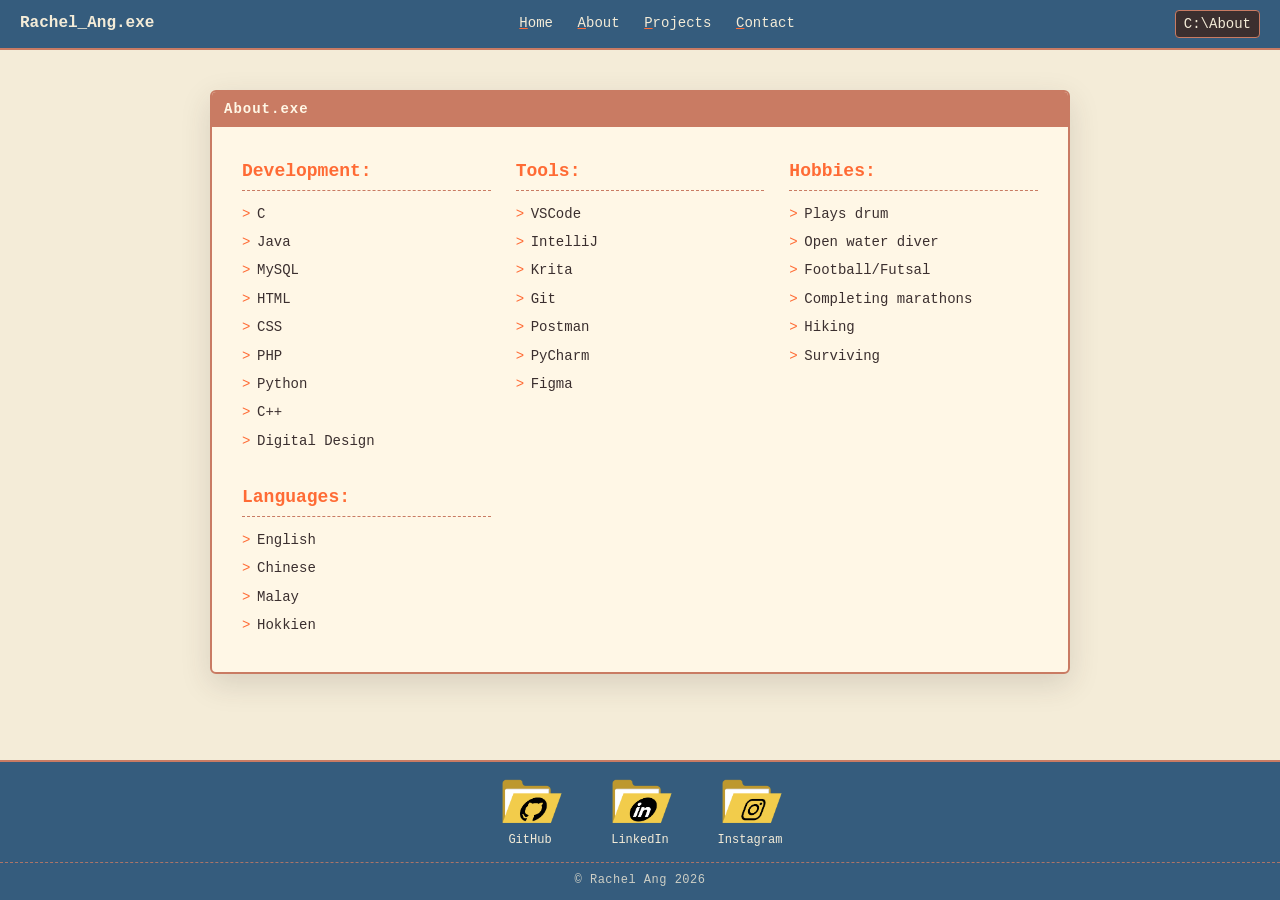
==== Portfolio/about.html @ f4770e6a "Add files via upload" ====
<!DOCTYPE html>
<html lang="en">
<head>
    <meta charset="UTF-8">
    <meta name="viewport" content="width=device-width, initial-scale=1.0">
    <title>Rachel Ang | About</title>
    <link rel="stylesheet" href="css/styles.css">
</head>
<body>

    <div class="nav-bar">
        <div class="name">
            <a href="hero.html">Rachel_Ang.exe</a>
        </div>
        <div class="menu">
            <a href="hero.html"><u>H</u>ome</a>
            <a href="about.html"><u>A</u>bout</a>
            <a href="projects.html"><u>P</u>rojects</a>
            <a href="contact.html"><u>C</u>ontact</a>
        </div>
        <div class="breadcrumbs">
            C:\About
        </div>
    </div>

    <div class="container">
        <div class="window">
            <div class="window-header">
                <p class="exe">About.exe</p>
                <div class="window-dots">
                    <div class="dot"></div>
                    <div class="dot"></div>
                    <div class="dot"></div>
                </div>
            </div>
            <div class="page">
                <div class="about-grid">
                    <div>
                        <h3>Development:</h3>
                        <ul>
                            <li>C</li>
                            <li>Java</li>
                            <li>MySQL</li>
                            <li>HTML</li>
                            <li>CSS</li>
                            <li>PHP</li>
                            <li>Python</li>
                            <li>C++</li>
                            <li>Digital Design</li>
                        </ul>
                    </div>

                    <div>
                        <h3>Tools:</h3>
                        <ul>
                            <li>VSCode</li>
                            <li>IntelliJ</li>
                            <li>Krita</li>
                            <li>Git</li>
                            <li>Postman</li>
                            <li>PyCharm</li>
                            <li>Figma</li>
                        </ul>
                    </div>

                    <div>
                        <h3>Hobbies:</h3>
                        <ul>
                            <li>Plays drum</li>
                            <li>Open water diver</li>
                            <li>Football/Futsal</li>
                            <li>Completing marathons</li>
                            <li>Hiking</li>
                            <li>Surviving</li>
                        </ul>
                    </div>

                    <div>
                        <h3>Languages:</h3>
                        <ul>
                            <li>English</li>
                            <li>Chinese</li>
                            <li>Malay</li>
                            <li>Hokkien</li>
                        </ul>
                    </div>
                </div>
            </div>
        </div>
    </div>

    <div class="footer-container">
        <div class="footer-icons">
            <a href="https://github.com/unihemisphericorca" target="_blank">
                <img src="img/github_folder.png" alt="github" height="50" width="70">
                <span>GitHub</span>
            </a>
            <a href="https://www.linkedin.com/in/diangelorachel/" target="_blank">
                <img src="img/linkedin_folder.png" alt="linkedin" height="50" width="70">
                <span>LinkedIn</span>
            </a>
            <a href="https://www.instagram.com/________________________rachel/" target="_blank">
                <img src="img/insta_folder.png" alt="instagram" height="50" width="70">
                <span>Instagram</span>
            </a>
        </div>
        <div class="copyright">
            &copy; Rachel Ang 2026
        </div>
    </div>

</body>
</html>
---- Portfolio/css/styles.css ----
* {
    box-sizing: border-box;
    margin: 0;
    padding: 0;
    font-family: 'Courier New', Courier, monospace;
}

body {
    background-color: #f4ecd8; /* Retro Cream */
    color: #3b2f2f;           /* Dark Brown */
    line-height: 1.6;
    padding-bottom: 160px;     /* Space for fixed footer */
}

a {
    color: #3b2f2f;           /* Dark Brown */
    text-decoration: none;
    transition: color 0.2s ease;
}

a:hover {
    color: #ff6b35;           /* Retro Orange Accent */
}

/* Nav Bar / Top Panel */
.nav-bar {
    background-color: #355c7d; /* Vintage Blue */
    border-bottom: 2px solid #c97b63; /* Vintage Orange */
    display: flex;
    justify-content: space-between;
    align-items: center;
    padding: 10px 20px;
    position: sticky;
    top: 0;
    z-index: 100;
}

/* Nav Bar Text Options override default text main */
.nav-bar a {
    color: #f4ecd8;            /* Retro Cream for contrast against blue */
}

.nav-bar a:hover {
    color: #ff6b35;            /* Retro Orange */
}

.name h4 {
    font-weight: bold;
    color: #ff6b35;            /* Retro Orange Accent */
}

.name a {
    font-weight: bold;
    color: #f4ecd8; 
}

.menu a {
    margin-right: 15px;
    font-size: 14px;
}

.menu a u {
    text-decoration-color: #ff6b35;
}

.breadcrumbs {
    color: #f4ecd8;            /* Retro Cream */
    font-size: 14px;
    background: #3b2f2f;       /* Dark Brown Terminal Box */
    padding: 2px 8px;
    border-radius: 4px;
    border: 1px solid #c97b63;
}

/* Main OS Window Container */
.container {
    max-width: 900px;
    margin: 40px auto;
    padding: 0 20px;
}

.window {
    background-color: #fff7e6; /* Warm Paper */
    border: 2px solid #c97b63; /* Vintage Orange */
    border-radius: 6px;
    box-shadow: 0 10px 30px rgba(59, 47, 47, 0.15);
    margin-bottom: 40px;
    overflow: hidden;
}

.window-header {
    background: #c97b63;       /* Vintage Orange Header */
    padding: 6px 12px;
    display: flex;
    justify-content: space-between;
    align-items: center;
}

.exe {
    color: #fff7e6;            /* Warm Paper Text on Header */
    font-size: 14px;
    font-weight: bold;
    letter-spacing: 1px;
}

.page {
    padding: 30px;
}

/* Hero Page Layout */
.hero-layout {
    display: flex;
    gap: 30px;
    align-items: center;
    flex-wrap: wrap;
}

.lside {
    flex: 1;
    min-width: 280px;
}

.hi {
    font-size: 32px;
    margin-bottom: 5px;
}

.hi em {
    color: #ff6b35;            /* Retro Orange */
    font-style: normal;
    border-bottom: 2px dashed #ff6b35;
}

.role {
    font-size: 19px;
    color: #7b5e57;            /* Muted Brown */
}

.quote {
    margin-top: 20px;
    color: #ff6b35;            /* Retro Orange */
    opacity: 0.9;
}

.picture {
    width: 180px;
    height: 180px;
    border: 2px solid #c97b63;
    border-radius: 4px;
    overflow: hidden;
    background: #f4ecd8;
}

.picture img {
    width: 100%;
    height: 100%;
    object-fit: cover;
}

/* About Page Layout */
.about-grid {
    display: grid;
    grid-template-columns: repeat(auto-fit, minmax(200px, 1fr));
    gap: 25px;
}

h3 {
    color: #ff6b35;            /* Retro Orange */
    font-size: 18px;
    margin-bottom: 12px;
    border-bottom: 1px dashed #c97b63;
    padding-bottom: 4px;
}

ul {
    list-style: none;
}

ul li {
    position: relative;
    padding-left: 15px;
    margin-bottom: 6px;
    font-size: 14px;
    color: #3b2f2f;            /* Dark Brown */
}

ul li::before {
    content: ">";
    position: absolute;
    left: 0;
    color: #ff6b35;            /* Retro Orange */
}

/* Projects Page Layout */
.projects-grid {
    display: grid;
    grid-template-columns: repeat(auto-fit, minmax(240px, 1fr));
    gap: 20px;
}

.project-card {
    background: #f4ecd8;       /* Retro Cream */
    border: 1px solid #c97b63; /* Vintage Orange */
    border-radius: 4px;
    padding: 15px;
    text-align: center;
    transition: transform 0.2s, border-color 0.2s;
}

.project-card:hover {
    transform: translateY(-2px);
    border-color: #ff6b35;    /* Retro Orange */
}

.project-card h3 {
    border: none;
    margin-bottom: 15px;
}

.project-placeholder {
    width: 100%;
    height: 120px;
    background: #fff7e6;       /* Warm Paper */
    border: 1px dashed #c97b63;
    display: flex;
    align-items: center;
    justify-content: center;
    color: #7b5e57;            /* Muted Brown */
    font-size: 13px;
    border-radius: 4px;
}

/* Contact Page Form Elements */
.contact-form {
    display: flex;
    flex-direction: column;
    gap: 15px;
    max-width: 500px;
    margin: 0 auto;
}

.form-group {
    display: flex;
    flex-direction: column;
    gap: 5px;
}

.form-group label {
    font-size: 14px;
    color: #ff6b35;            /* Retro Orange */
    font-weight: bold;
}

.form-group input, .form-group textarea {
    background-color: #fff7e6; /* Warm Paper */
    border: 1px solid #c97b63; /* Vintage Orange */
    color: #3b2f2f;            /* Dark Brown */
    padding: 10px;
    font-family: inherit;
    border-radius: 4px;
}

.form-group input:focus, .form-group textarea:focus {
    outline: none;
    border-color: #ff6b35;    /* Retro Orange */
}

.send-btn {
    background-color: transparent;
    border: 2px solid #ff6b35; /* Retro Orange */
    color: #ff6b35;
    padding: 10px 20px;
    font-family: inherit;
    font-weight: bold;
    cursor: pointer;
    border-radius: 4px;
    transition: background-color 0.2s, color 0.2s;
    align-self: flex-start;
}

.send-btn:hover {
    background-color: #ff6b35;
    color: #fff7e6;
}

/* Footer & Desktop Shortcuts Panel */
.footer-container {
    position: fixed;
    bottom: 0;
    left: 0;
    right: 0;
    background: #355c7d;       /* Vintage Blue */
    border-top: 2px solid #c97b63; /* Vintage Orange */
    display: flex;
    flex-direction: column;
    align-items: center;
    padding: 15px 0 10px 0;
    z-index: 100;
}

.footer-icons {
    display: flex;
    justify-content: center;
    gap: 40px;
    margin-bottom: 12px;
}

.footer-icons a {
    display: flex;
    flex-direction: column;
    align-items: center;
    font-size: 12px;
    color: #f4ecd8;            /* Retro Cream text for footer */
}

.footer-icons a:hover {
    color: #ff6b35;            /* Retro Orange */
}

.footer-icons img {
    margin-bottom: 4px;
    transition: transform 0.2s;
}

.footer-icons a:hover img {
    transform: scale(1.05);
}

.copyright {
    font-size: 12px;
    color: #f4ecd8;            /* Retro Cream */
    opacity: 0.8;
    letter-spacing: 0.5px;
    border-top: 1px dashed #c97b63;
    width: 100%;
    text-align: center;
    padding-top: 8px;
}

@media (max-width: 600px) {
    .nav-bar {
        flex-direction: column;
        gap: 10px;
        text-align: center;
    }
    .breadcrumbs {
        display: none;
    }
    .hero-layout {
        text-align: center;
        justify-content: center;
    }
}
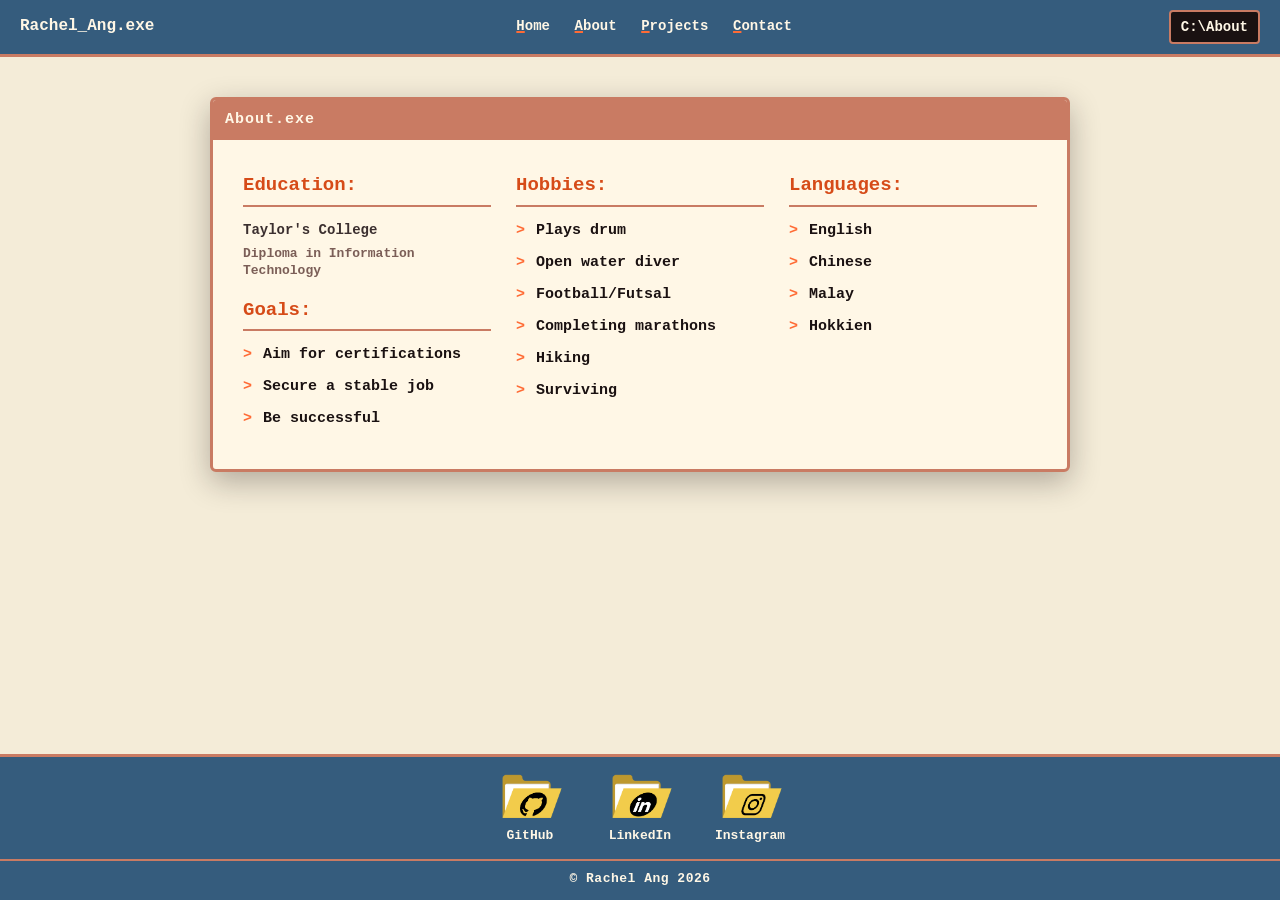
==== commit 37c2ee5d: "Add files via upload" ====
--- a/Portfolio/about.html
+++ b/Portfolio/about.html
@@ -36,30 +36,15 @@
             <div class="page">
                 <div class="about-grid">
                     <div>
-                        <h3>Development:</h3>
+                        <h3>Education:</h3>
+                        <p style="font-size: 14px; color: #3b2f2f; margin-bottom: 5px; font-weight: bold;">Taylor's College</p>
+                        <p style="font-size: 13px; color: #7b5e57; margin-bottom: 15px; line-height: 1.3;">Diploma in Information Technology</p>
+                        
+                        <h3>Goals:</h3>
                         <ul>
-                            <li>C</li>
-                            <li>Java</li>
-                            <li>MySQL</li>
-                            <li>HTML</li>
-                            <li>CSS</li>
-                            <li>PHP</li>
-                            <li>Python</li>
-                            <li>C++</li>
-                            <li>Digital Design</li>
-                        </ul>
-                    </div>
-
-                    <div>
-                        <h3>Tools:</h3>
-                        <ul>
-                            <li>VSCode</li>
-                            <li>IntelliJ</li>
-                            <li>Krita</li>
-                            <li>Git</li>
-                            <li>Postman</li>
-                            <li>PyCharm</li>
-                            <li>Figma</li>
+                            <li>Aim for certifications</li>
+                            <li>Secure a stable job</li>
+                            <li>Be successful</li>
                         </ul>
                     </div>
 
--- a/Portfolio/css/styles.css
+++ b/Portfolio/css/styles.css
@@ -3,18 +3,19 @@
     margin: 0;
     padding: 0;
     font-family: 'Courier New', Courier, monospace;
+    font-weight: bold; /* Bolds absolutely everything across all pages */
 }
 
 body {
     background-color: #f4ecd8; /* Retro Cream */
-    color: #3b2f2f;           /* Dark Brown */
+    color: #1a1111;           /* Darkened for maximum readability */
     line-height: 1.6;
-    padding-bottom: 160px;     /* Space for fixed footer */
+    padding-bottom: 250px;     /* Massive buffer zone lets you scroll content completely past the footer */
 }
 
 a {
-    color: #3b2f2f;           /* Dark Brown */
-    text-decoration: none;
+    color: #1a1111;           
+    text-decoration: underline; /* Clear distinction for clickable links */
     transition: color 0.2s ease;
 }
 
@@ -25,7 +26,7 @@
 /* Nav Bar / Top Panel */
 .nav-bar {
     background-color: #355c7d; /* Vintage Blue */
-    border-bottom: 2px solid #c97b63; /* Vintage Orange */
+    border-bottom: 3px solid #c97b63; /* Thickened Vintage Orange Border */
     display: flex;
     justify-content: space-between;
     align-items: center;
@@ -35,23 +36,22 @@
     z-index: 100;
 }
 
-/* Nav Bar Text Options override default text main */
+/* Nav Bar Links */
 .nav-bar a {
-    color: #f4ecd8;            /* Retro Cream for contrast against blue */
+    color: #fff7e6;            /* High contrast text on blue */
+    text-decoration: none;     
 }
 
 .nav-bar a:hover {
-    color: #ff6b35;            /* Retro Orange */
+    color: #ff6b35;            
 }
 
 .name h4 {
-    font-weight: bold;
-    color: #ff6b35;            /* Retro Orange Accent */
+    color: #ff6b35;            
 }
 
 .name a {
-    font-weight: bold;
-    color: #f4ecd8; 
+    color: #fff7e6; 
 }
 
 .menu a {
@@ -61,45 +61,47 @@
 
 .menu a u {
     text-decoration-color: #ff6b35;
+    text-decoration-thickness: 2px;
 }
 
 .breadcrumbs {
-    color: #f4ecd8;            /* Retro Cream */
+    color: #fff7e6;            
     font-size: 14px;
-    background: #3b2f2f;       /* Dark Brown Terminal Box */
-    padding: 2px 8px;
-    border-radius: 4px;
-    border: 1px solid #c97b63;
+    background: #1a1111;       /* Solid Black/Brown Terminal Box */
+    padding: 4px 10px;
+    border-radius: 4px;
+    border: 2px solid #c97b63;
 }
 
 /* Main OS Window Container */
 .container {
     max-width: 900px;
-    margin: 40px auto;
+    margin-top: 40px;
+    margin-left: auto;
+    margin-right: auto;
+    margin-bottom: 100px;      /* Huge bottom push away from the footer boundary */
     padding: 0 20px;
 }
 
 .window {
     background-color: #fff7e6; /* Warm Paper */
-    border: 2px solid #c97b63; /* Vintage Orange */
+    border: 3px solid #c97b63; 
     border-radius: 6px;
-    box-shadow: 0 10px 30px rgba(59, 47, 47, 0.15);
-    margin-bottom: 40px;
+    box-shadow: 0 10px 30px rgba(26, 17, 17, 0.3);
     overflow: hidden;
 }
 
 .window-header {
     background: #c97b63;       /* Vintage Orange Header */
-    padding: 6px 12px;
+    padding: 8px 12px;
     display: flex;
     justify-content: space-between;
     align-items: center;
 }
 
 .exe {
-    color: #fff7e6;            /* Warm Paper Text on Header */
-    font-size: 14px;
-    font-weight: bold;
+    color: #fff7e6;            
+    font-size: 15px;
     letter-spacing: 1px;
 }
 
@@ -123,29 +125,29 @@
 .hi {
     font-size: 32px;
     margin-bottom: 5px;
+    color: #1a1111;
 }
 
 .hi em {
-    color: #ff6b35;            /* Retro Orange */
+    color: #ff6b35;            
     font-style: normal;
-    border-bottom: 2px dashed #ff6b35;
+    border-bottom: 3px solid #ff6b35; 
 }
 
 .role {
-    font-size: 19px;
-    color: #7b5e57;            /* Muted Brown */
+    font-size: 20px;
+    color: #523a35;            
 }
 
 .quote {
     margin-top: 20px;
-    color: #ff6b35;            /* Retro Orange */
-    opacity: 0.9;
+    color: #d64b18;            
 }
 
 .picture {
     width: 180px;
     height: 180px;
-    border: 2px solid #c97b63;
+    border: 3px solid #c97b63;
     border-radius: 4px;
     overflow: hidden;
     background: #f4ecd8;
@@ -157,7 +159,7 @@
     object-fit: cover;
 }
 
-/* About Page Layout */
+/* About & Shifted Technical Panels Layout */
 .about-grid {
     display: grid;
     grid-template-columns: repeat(auto-fit, minmax(200px, 1fr));
@@ -165,10 +167,10 @@
 }
 
 h3 {
-    color: #ff6b35;            /* Retro Orange */
-    font-size: 18px;
+    color: #d64b18;            
+    font-size: 19px;
     margin-bottom: 12px;
-    border-bottom: 1px dashed #c97b63;
+    border-bottom: 2px solid #c97b63; 
     padding-bottom: 4px;
 }
 
@@ -178,17 +180,17 @@
 
 ul li {
     position: relative;
-    padding-left: 15px;
-    margin-bottom: 6px;
-    font-size: 14px;
-    color: #3b2f2f;            /* Dark Brown */
+    padding-left: 20px;
+    margin-bottom: 8px;
+    font-size: 15px;
+    color: #1a1111;            
 }
 
 ul li::before {
     content: ">";
     position: absolute;
     left: 0;
-    color: #ff6b35;            /* Retro Orange */
+    color: #ff6b35;            
 }
 
 /* Projects Page Layout */
@@ -199,8 +201,8 @@
 }
 
 .project-card {
-    background: #f4ecd8;       /* Retro Cream */
-    border: 1px solid #c97b63; /* Vintage Orange */
+    background: #f4ecd8;       
+    border: 2px solid #c97b63; 
     border-radius: 4px;
     padding: 15px;
     text-align: center;
@@ -209,7 +211,7 @@
 
 .project-card:hover {
     transform: translateY(-2px);
-    border-color: #ff6b35;    /* Retro Orange */
+    border-color: #ff6b35;    
 }
 
 .project-card h3 {
@@ -220,13 +222,13 @@
 .project-placeholder {
     width: 100%;
     height: 120px;
-    background: #fff7e6;       /* Warm Paper */
-    border: 1px dashed #c97b63;
+    background: #fff7e6;       
+    border: 2px dashed #c97b63;
     display: flex;
     align-items: center;
     justify-content: center;
-    color: #7b5e57;            /* Muted Brown */
-    font-size: 13px;
+    color: #523a35;            
+    font-size: 14px;
     border-radius: 4px;
 }
 
@@ -246,32 +248,31 @@
 }
 
 .form-group label {
-    font-size: 14px;
-    color: #ff6b35;            /* Retro Orange */
-    font-weight: bold;
+    font-size: 15px;
+    color: #d64b18;            
 }
 
 .form-group input, .form-group textarea {
-    background-color: #fff7e6; /* Warm Paper */
-    border: 1px solid #c97b63; /* Vintage Orange */
-    color: #3b2f2f;            /* Dark Brown */
+    background-color: #fff7e6; 
+    border: 2px solid #c97b63; 
+    color: #1a1111;            
     padding: 10px;
     font-family: inherit;
+    font-weight: bold;
     border-radius: 4px;
 }
 
 .form-group input:focus, .form-group textarea:focus {
     outline: none;
-    border-color: #ff6b35;    /* Retro Orange */
+    border-color: #ff6b35;    
 }
 
 .send-btn {
     background-color: transparent;
-    border: 2px solid #ff6b35; /* Retro Orange */
-    color: #ff6b35;
+    border: 3px solid #ff6b35; 
+    color: #d64b18;
     padding: 10px 20px;
     font-family: inherit;
-    font-weight: bold;
     cursor: pointer;
     border-radius: 4px;
     transition: background-color 0.2s, color 0.2s;
@@ -290,7 +291,7 @@
     left: 0;
     right: 0;
     background: #355c7d;       /* Vintage Blue */
-    border-top: 2px solid #c97b63; /* Vintage Orange */
+    border-top: 3px solid #c97b63; 
     display: flex;
     flex-direction: column;
     align-items: center;
@@ -309,12 +310,13 @@
     display: flex;
     flex-direction: column;
     align-items: center;
-    font-size: 12px;
-    color: #f4ecd8;            /* Retro Cream text for footer */
+    font-size: 13px;
+    color: #fff7e6;            
+    text-decoration: none;     
 }
 
 .footer-icons a:hover {
-    color: #ff6b35;            /* Retro Orange */
+    color: #ff6b35;            
 }
 
 .footer-icons img {
@@ -327,11 +329,10 @@
 }
 
 .copyright {
-    font-size: 12px;
-    color: #f4ecd8;            /* Retro Cream */
-    opacity: 0.8;
+    font-size: 13px;
+    color: #fff7e6;            
     letter-spacing: 0.5px;
-    border-top: 1px dashed #c97b63;
+    border-top: 2px solid #c97b63; 
     width: 100%;
     text-align: center;
     padding-top: 8px;
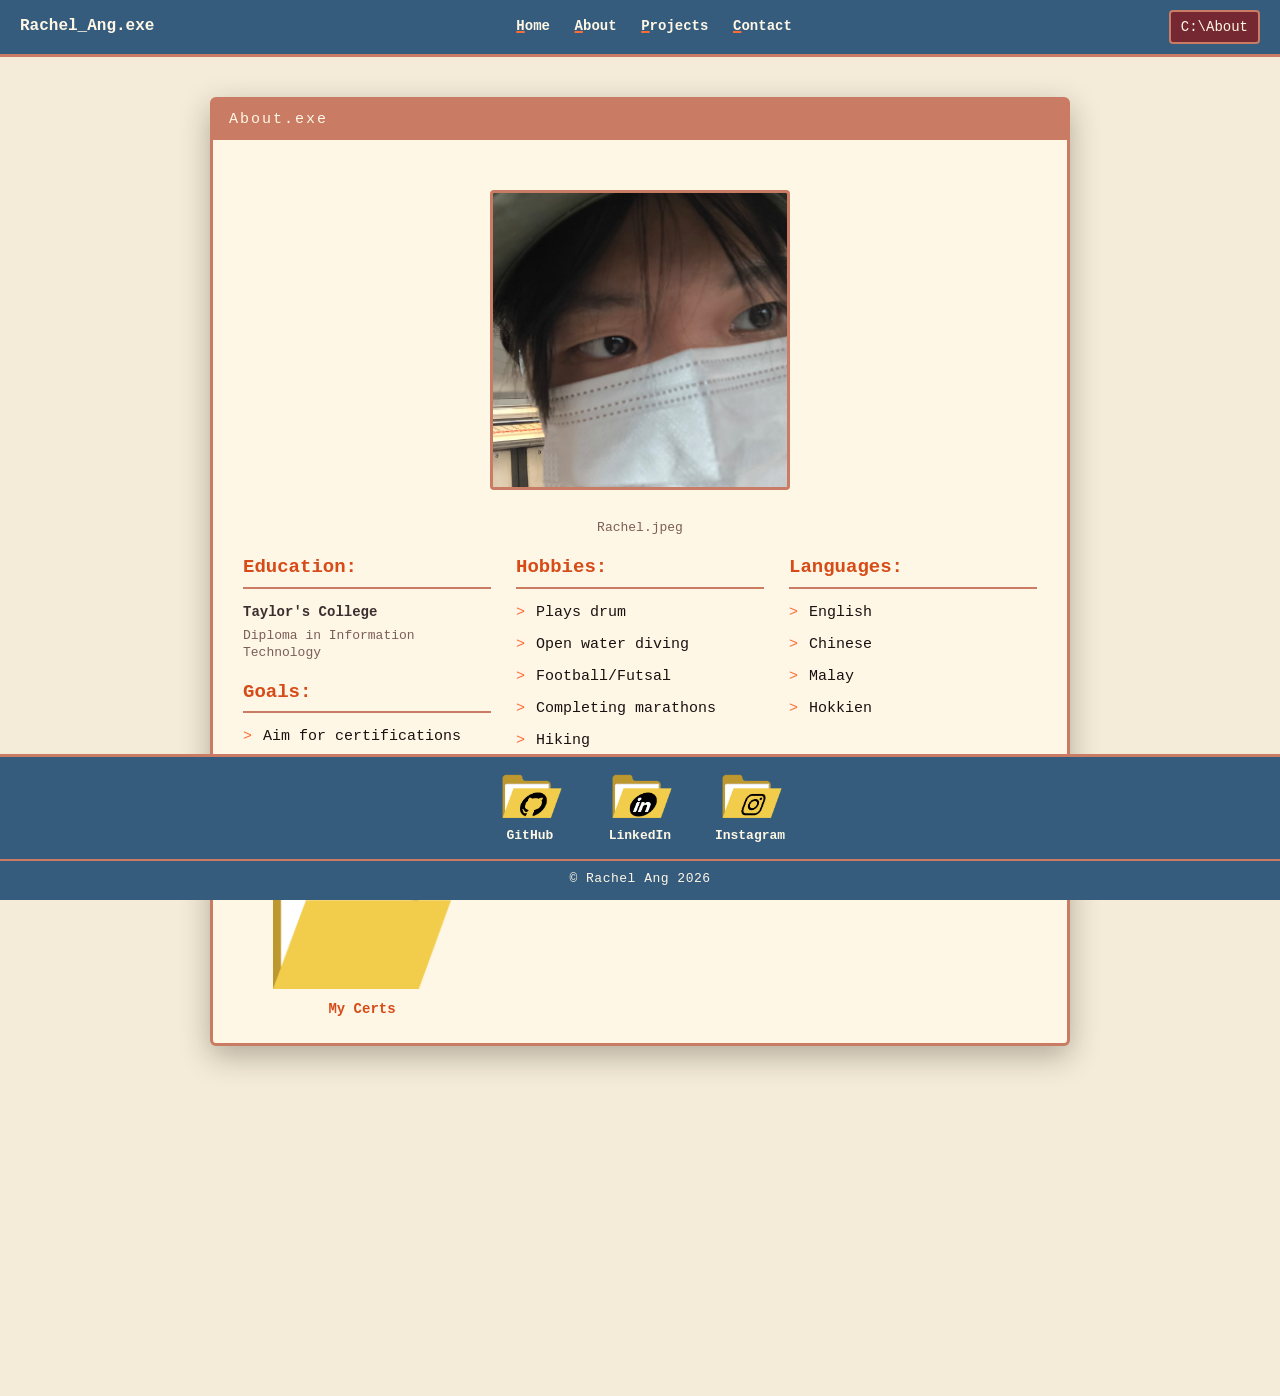
==== commit 4acaf051: "Add files via upload" ====
--- a/Portfolio/about.html
+++ b/Portfolio/about.html
@@ -1,11 +1,13 @@
 <!DOCTYPE html>
 <html lang="en">
+
 <head>
     <meta charset="UTF-8">
     <meta name="viewport" content="width=device-width, initial-scale=1.0">
     <title>Rachel Ang | About</title>
     <link rel="stylesheet" href="css/styles.css">
 </head>
+
 <body>
 
     <div class="nav-bar">
@@ -27,19 +29,29 @@
         <div class="window">
             <div class="window-header">
                 <p class="exe">About.exe</p>
-                <div class="window-dots">
-                    <div class="dot"></div>
-                    <div class="dot"></div>
-                    <div class="dot"></div>
-                </div>
             </div>
             <div class="page">
+                <div class="profile-swap-container">
+                    <input type="checkbox" id="avatar-toggle" class="avatar-checkbox">
+                    <label for="avatar-toggle" class="avatar-frame">
+                        <img src="img/pfp.jpeg" alt="Primary Avatar" class="avatar-img image-a">
+                        <img src="img/pfp-v2.jpeg" alt="Secondary Avatar" class="avatar-img image-b">
+                    </label>
+                </div>
+                <div>
+                    <p
+                        style="font-size: 13px; color: #7b5e57; text-align: center; margin-bottom: 15px; line-height: 1.3;">
+                        Rachel.jpeg
+                    </p>
+                </div>
                 <div class="about-grid">
                     <div>
                         <h3>Education:</h3>
-                        <p style="font-size: 14px; color: #3b2f2f; margin-bottom: 5px; font-weight: bold;">Taylor's College</p>
-                        <p style="font-size: 13px; color: #7b5e57; margin-bottom: 15px; line-height: 1.3;">Diploma in Information Technology</p>
-                        
+                        <p style="font-size: 14px; color: #3b2f2f; margin-bottom: 5px; font-weight: bold;">Taylor's
+                            College</p>
+                        <p style="font-size: 13px; color: #7b5e57; margin-bottom: 15px; line-height: 1.3;">Diploma in
+                            Information Technology</p>
+
                         <h3>Goals:</h3>
                         <ul>
                             <li>Aim for certifications</li>
@@ -52,10 +64,11 @@
                         <h3>Hobbies:</h3>
                         <ul>
                             <li>Plays drum</li>
-                            <li>Open water diver</li>
+                            <li>Open water diving</li>
                             <li>Football/Futsal</li>
                             <li>Completing marathons</li>
                             <li>Hiking</li>
+                            <li>Travel</li>
                             <li>Surviving</li>
                         </ul>
                     </div>
@@ -68,6 +81,12 @@
                             <li>Malay</li>
                             <li>Hokkien</li>
                         </ul>
+                    </div>
+                    <div class="certs-container">
+                        <a href="certs.html" class="certs-link">
+                            <img src="img/folder.png" alt="certifications" class="certs-icon">
+                            <span class="certs-text">My Certs</span>
+                        </a>
                     </div>
                 </div>
             </div>
@@ -95,4 +114,5 @@
     </div>
 
 </body>
+
 </html>
--- a/Portfolio/css/styles.css
+++ b/Portfolio/css/styles.css
@@ -1,32 +1,30 @@
+/* everything */
 * {
     box-sizing: border-box;
     margin: 0;
     padding: 0;
     font-family: 'Courier New', Courier, monospace;
-    font-weight: bold; /* Bolds absolutely everything across all pages */
 }
 
 body {
-    background-color: #f4ecd8; /* Retro Cream */
-    color: #1a1111;           /* Darkened for maximum readability */
+    background-color: #f4ecd8;
+    color: #1a1111;
     line-height: 1.6;
-    padding-bottom: 250px;     /* Massive buffer zone lets you scroll content completely past the footer */
-}
-
-a {
-    color: #1a1111;           
-    text-decoration: underline; /* Clear distinction for clickable links */
-    transition: color 0.2s ease;
-}
-
-a:hover {
-    color: #ff6b35;           /* Retro Orange Accent */
-}
-
-/* Nav Bar / Top Panel */
+    padding-bottom: 250px;
+}
+
+
+
+
+
+
+
+
+
+/* Navigation Bar */
 .nav-bar {
-    background-color: #355c7d; /* Vintage Blue */
-    border-bottom: 3px solid #c97b63; /* Thickened Vintage Orange Border */
+    background-color: #355c7d;
+    border-bottom: 3px solid #c97b63;
     display: flex;
     justify-content: space-between;
     align-items: center;
@@ -38,25 +36,23 @@
 
 /* Nav Bar Links */
 .nav-bar a {
-    color: #fff7e6;            /* High contrast text on blue */
-    text-decoration: none;     
+    color: #fff7e6;
+    text-decoration: none;
 }
 
 .nav-bar a:hover {
-    color: #ff6b35;            
-}
-
-.name h4 {
-    color: #ff6b35;            
+    color: #ff6b35;
 }
 
 .name a {
-    color: #fff7e6; 
+    color: #fff7e6;
+    font-weight: 550;
 }
 
 .menu a {
     margin-right: 15px;
     font-size: 14px;
+    font-weight: 550;
 }
 
 .menu a u {
@@ -65,52 +61,75 @@
 }
 
 .breadcrumbs {
-    color: #fff7e6;            
+    color: #fff7e6;
     font-size: 14px;
-    background: #1a1111;       /* Solid Black/Brown Terminal Box */
+    background: #752832;
     padding: 4px 10px;
     border-radius: 4px;
     border: 2px solid #c97b63;
 }
 
-/* Main OS Window Container */
+/* Navigation Bar */
+
+
+
+
+
+
+
+
+
+
+/* Window Container */
 .container {
     max-width: 900px;
     margin-top: 40px;
     margin-left: auto;
     margin-right: auto;
-    margin-bottom: 100px;      /* Huge bottom push away from the footer boundary */
+    margin-bottom: 100px;
     padding: 0 20px;
 }
 
 .window {
-    background-color: #fff7e6; /* Warm Paper */
-    border: 3px solid #c97b63; 
+    background-color: #fff7e6;
+    border: 3px solid #c97b63;
     border-radius: 6px;
     box-shadow: 0 10px 30px rgba(26, 17, 17, 0.3);
-    overflow: hidden;
 }
 
 .window-header {
-    background: #c97b63;       /* Vintage Orange Header */
-    padding: 8px 12px;
+    background: #c97b63;
+    padding: 8px 16px;
     display: flex;
     justify-content: space-between;
     align-items: center;
 }
 
 .exe {
-    color: #fff7e6;            
+    color: #fff7e6;
     font-size: 15px;
-    letter-spacing: 1px;
+    letter-spacing: 2px;
 }
 
 .page {
-    padding: 30px;
-}
-
-/* Hero Page Layout */
-.hero-layout {
+    padding: 20px 30px;
+}
+
+/* Window Container */
+
+
+
+
+
+
+
+
+
+
+
+
+/* Hero Page */
+.hero {
     display: flex;
     gap: 30px;
     align-items: center;
@@ -129,19 +148,20 @@
 }
 
 .hi em {
-    color: #ff6b35;            
+    color: #ff6b35;
     font-style: normal;
-    border-bottom: 3px solid #ff6b35; 
+    text-shadow: 1px 2px 3px #c97b63;
 }
 
 .role {
     font-size: 20px;
-    color: #523a35;            
+    color: #523a35;
 }
 
 .quote {
     margin-top: 20px;
-    color: #d64b18;            
+    color: #d64b18;
+    text-shadow: 1px 1px 2px #c97b63;
 }
 
 .picture {
@@ -153,13 +173,91 @@
     background: #f4ecd8;
 }
 
+.picture label {
+    cursor: pointer;
+    display: block;
+    width: 100%;
+    height: 100%;
+}
+
 .picture img {
     width: 100%;
     height: 100%;
     object-fit: cover;
-}
-
-/* About & Shifted Technical Panels Layout */
+    transition: transform 0.3s ease;
+}
+
+#rotate-trigger:checked+label img {
+    transform: rotate(90deg);
+}
+
+
+
+
+
+
+
+
+
+
+
+
+
+.profile-swap-container {
+    width: 300px;
+    height: 300px;
+    margin: 30px auto;
+    position: relative;
+}
+
+.avatar-checkbox {
+    display: none;
+}
+
+.avatar-frame {
+    display: block;
+    width: 100%;
+    height: 100%;
+    border: 3px solid #c97b63;
+    border-radius: 4px; 
+    overflow: hidden;
+    cursor: pointer;
+    position: relative;
+}
+
+.avatar-img {
+    width: 100%;
+    height: 100%;
+    object-fit: cover;
+    position: absolute;
+    top: 0;
+    left: 0;
+    transition: opacity 0.2s ease-in-out;
+}
+
+/* Default state layout priority */
+.image-a {
+    opacity: 1;
+    z-index: 2;
+}
+
+.image-b {
+    opacity: 0;
+    z-index: 1;
+}
+
+
+.avatar-checkbox:checked ~ .avatar-frame .image-a {
+    opacity: 0;
+}
+
+.avatar-checkbox:checked ~ .avatar-frame .image-b {
+    opacity: 1;
+    z-index: 3;
+}
+
+
+
 .about-grid {
     display: grid;
     grid-template-columns: repeat(auto-fit, minmax(200px, 1fr));
@@ -167,10 +265,10 @@
 }
 
 h3 {
-    color: #d64b18;            
+    color: #d64b18;
     font-size: 19px;
     margin-bottom: 12px;
-    border-bottom: 2px solid #c97b63; 
+    border-bottom: 2px solid #c97b63;
     padding-bottom: 4px;
 }
 
@@ -183,15 +281,58 @@
     padding-left: 20px;
     margin-bottom: 8px;
     font-size: 15px;
-    color: #1a1111;            
+    color: #1a1111;
 }
 
 ul li::before {
     content: ">";
     position: absolute;
     left: 0;
-    color: #ff6b35;            
-}
+    color: #ff6b35;
+}
+
+
+.certs-container {
+    margin-top: 10px;
+    padding-right: 10px;
+}
+
+.certs-link {
+    display: inline-block;
+    text-decoration: none;
+    text-align: center;
+    transition: transform 0.2s ease;
+}
+
+.certs-link:hover {
+    transform: scale(1.05);
+}
+
+.certs-icon {
+    width: 75%;   /* Increased size */
+    height: 75%;  /* Increased size */
+}
+
+.certs-text {
+    display: block;
+    font-size: 14px;
+    font-weight: bold;
+    color: #d64b18;
+}
+/* About  */
+
+
+
+
+
+
+
+
+
+
+
+
+
 
 /* Projects Page Layout */
 .projects-grid {
@@ -201,8 +342,8 @@
 }
 
 .project-card {
-    background: #f4ecd8;       
-    border: 2px solid #c97b63; 
+    background: #f4ecd8;
+    border: 2px solid #c97b63;
     border-radius: 4px;
     padding: 15px;
     text-align: center;
@@ -210,27 +351,51 @@
 }
 
 .project-card:hover {
-    transform: translateY(-2px);
-    border-color: #ff6b35;    
-}
-
-.project-card h3 {
+    transform: translateY(-5px);
+    border-color: #ff6b35;
+}
+
+.project-card h3, p {
     border: none;
-    margin-bottom: 15px;
+}
+
+.project-comment {
+    color: #d64b18;
+    font-size: 12px;
+    margin-top: 20px;
+    padding-bottom: 4px;
+    text-align: center;
 }
 
 .project-placeholder {
     width: 100%;
     height: 120px;
-    background: #fff7e6;       
-    border: 2px dashed #c97b63;
+    background: #fff7e6;
+    border: 2px solid #c97b63;
     display: flex;
     align-items: center;
     justify-content: center;
-    color: #523a35;            
-    font-size: 14px;
+    color: #523a35;
     border-radius: 4px;
-}
+    overflow: hidden;
+}
+
+.project-placeholder img {
+    width: 100%;
+    height: 100%;
+    object-fit: cover;
+}
+
+
+
+
+
+
+
+
+
+
+
 
 /* Contact Page Form Elements */
 .contact-form {
@@ -249,27 +414,29 @@
 
 .form-group label {
     font-size: 15px;
-    color: #d64b18;            
-}
-
-.form-group input, .form-group textarea {
-    background-color: #fff7e6; 
-    border: 2px solid #c97b63; 
-    color: #1a1111;            
+    color: #d64b18;
+}
+
+.form-group input,
+.form-group textarea {
+    background-color: #fff7e6;
+    border: 2px solid #c97b63;
+    color: #1a1111;
     padding: 10px;
     font-family: inherit;
     font-weight: bold;
     border-radius: 4px;
 }
 
-.form-group input:focus, .form-group textarea:focus {
+.form-group input:focus,
+.form-group textarea:focus {
     outline: none;
-    border-color: #ff6b35;    
+    border-color: #ff6b35;
 }
 
 .send-btn {
     background-color: transparent;
-    border: 3px solid #ff6b35; 
+    border: 3px solid #ff6b35;
     color: #d64b18;
     padding: 10px 20px;
     font-family: inherit;
@@ -284,14 +451,178 @@
     color: #fff7e6;
 }
 
-/* Footer & Desktop Shortcuts Panel */
+
+
+
+
+
+
+
+
+
+/* Class Tee  */
+
+.project-role {
+    margin-bottom: 15px;
+}
+
+.project-description {
+    font-size: 15px;
+    text-align: justify;
+    color: #1a1111;
+    margin-bottom: 15px;
+}
+
+.project-details-divider {
+    margin-top: 40px;
+    border-top: 2px dashed #c97b63;
+    padding-top: 30px;
+}
+
+.project-navigation {
+    margin-top: 40px;
+}
+
+.project-navigation a {
+    color: #d64b18;
+    text-decoration: none;
+}
+
+.project-navigation a:hover {
+    text-decoration: underline;
+}
+
+
+
+
+
+
+/* picture zoom in and out  */
+.project-image-box {
+    width: 300px;
+    height: 300px;
+    position: relative;
+}
+
+
+.image-clickable-frame {
+    display: block;
+    width: 100%;
+    height: 100%;
+    border: 2px solid #d64b18;
+    cursor: zoom-in;
+    transition: background-color 0.3s ease;
+}
+
+.image-clickable-frame img {
+    width: 100%;
+    height: 100%;
+    object-fit: cover;
+    display: block;
+}
+
+
+.popup-checkbox {
+    display: none;
+}
+
+
+.popup-checkbox:checked~.image-clickable-frame {
+    position: fixed;
+    top: 0;
+    left: 0;
+    width: 100%;
+    height: 100%;
+    background-color: rgba(26, 17, 17, 0.85);
+    /* Semi-transparent dark background */
+    z-index: 9999;
+    border: none;
+    cursor: zoom-out;
+    display: flex;
+    align-items: center;
+    justify-content: center;
+    padding: 40px;
+}
+
+
+.popup-checkbox:checked .image-clickable-frame img {
+    width: auto;
+    height: auto;
+    max-width: 90%;
+    max-height: 90%;
+    object-fit: contain;
+    border: 3px solid #fff7e6;
+    box-shadow: 0px 4px 20px rgba(0, 0, 0, 0.6);
+}
+
+
+.certs {
+    display: flex;
+    align-items: center;
+    overflow-x: auto;
+    padding : 14px 16px;
+}
+
+.certs-slider {
+    display: flex;
+    gap: 20px;
+    flex-wrap: nowrap;    
+}
+
+.certs img {
+    height: 300px;
+    width: auto;
+    border: 2px solid #c97b63;
+    border-radius: 4px;
+    flex-shrink: 
+    
+    
+    
+    
+    
+    
+    
+    
+    
+    
+    
+    
+    
+    
+    
+    
+    
+    
+    
+    
+    
+    
+    
+    
+    
+    
+    
+    
+    
+    
+    0;
+}
+
+
+
+
+
+
+
+
 .footer-container {
     position: fixed;
     bottom: 0;
     left: 0;
     right: 0;
-    background: #355c7d;       /* Vintage Blue */
-    border-top: 3px solid #c97b63; 
+    background: #355c7d;
+    /* Vintage Blue */
+    border-top: 3px solid #c97b63;
     display: flex;
     flex-direction: column;
     align-items: center;
@@ -311,12 +642,13 @@
     flex-direction: column;
     align-items: center;
     font-size: 13px;
-    color: #fff7e6;            
-    text-decoration: none;     
+    font-weight: 550;
+    color: #fff7e6;
+    text-decoration: none;
 }
 
 .footer-icons a:hover {
-    color: #ff6b35;            
+    color: #ff6b35;
 }
 
 .footer-icons img {
@@ -330,25 +662,56 @@
 
 .copyright {
     font-size: 13px;
-    color: #fff7e6;            
+    color: #fff7e6;
     letter-spacing: 0.5px;
-    border-top: 2px solid #c97b63; 
+    border-top: 2px solid #c97b63;
     width: 100%;
     text-align: center;
     padding-top: 8px;
 }
 
-@media (max-width: 600px) {
+
+
+
+
+
+
+
+
+
+
+
+
+
+@media (max-width: 715px) {
     .nav-bar {
         flex-direction: column;
         gap: 10px;
         text-align: center;
     }
+
     .breadcrumbs {
-        display: none;
+        flex-direction: column;
+        text-align: center;
     }
+
+    .hero {
+        display: flex;
+        flex-direction: column;
+        align-items: center;
+    }
+
     .hero-layout {
         text-align: center;
         justify-content: center;
     }
+
+    .project-image-box {
+        margin: 20px auto 0 auto;
+        display: block;
+    }
+
+    .certs-container {
+        justify-content: center;
+    }
 }
